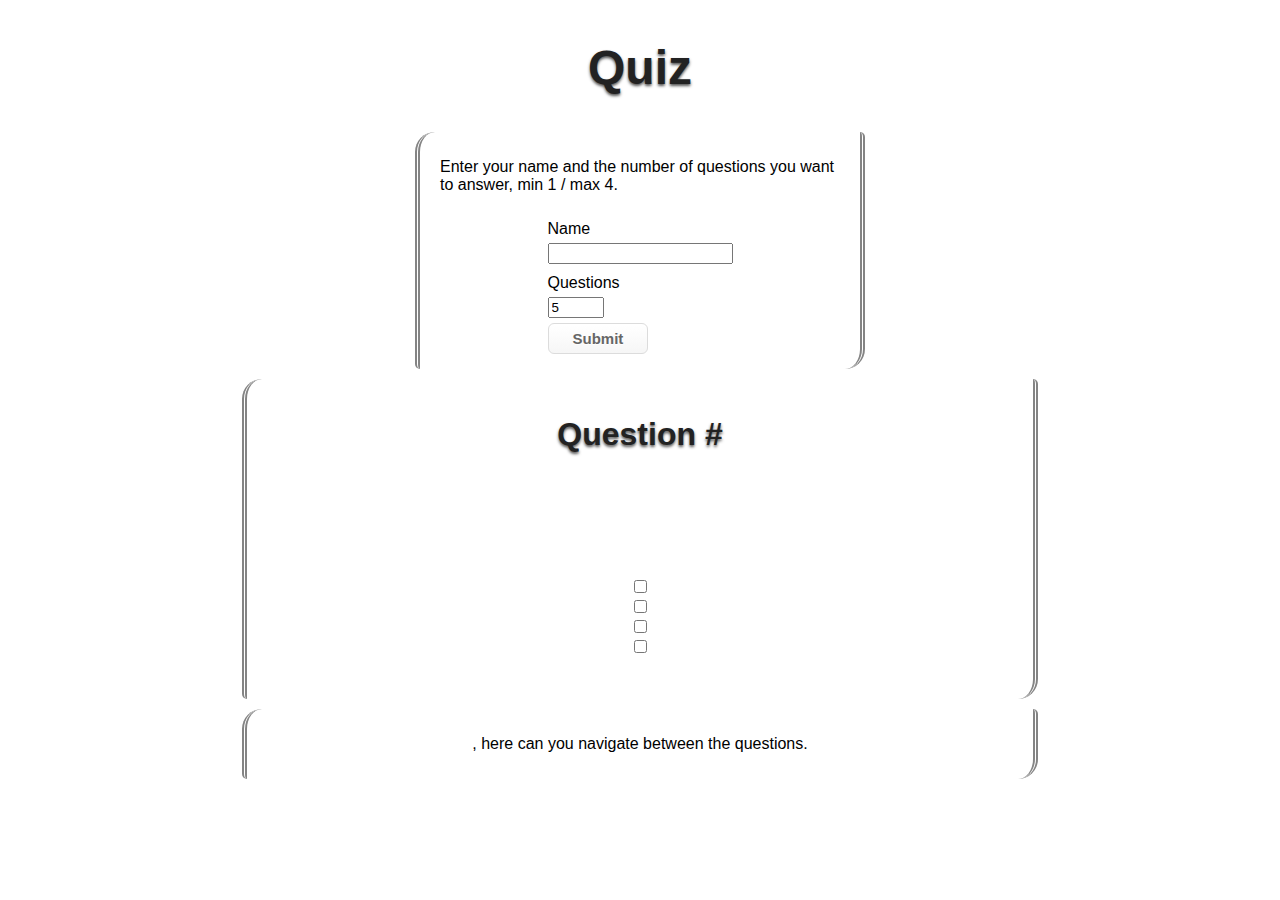
==== index.html @ 1fe24762 "Add writeOnCheckBoxes...finally! // Set 5 minimun questions as default on HTML" ====
<!DOCTYPE html>
<html lang="en">

<head>
   <meta charset="UTF-8">
   <link href="style.css" rel="stylesheet">
   <title>Quiz</title>
</head>

<body class="flex-row-center">
   <div id="container" class="flex-row-center">
      <header>
         <h1 class="title">Quiz</h1>
      </header>

      <!--Form for user info / Qty questions-->
      <section id="user-input-area" class="flex-column">
         <p>Enter your name and the number of questions you want to answer, min 1 / max 4.</p>
         <form action="" id="formulario">
               <label for="username">Name</label>
               <input type="text" id="username">
               <label for="qty-questions">Questions</label>
               <input type="number" id="qty-questions" min="5" max="20" value="5">
               <input type="submit" value="Submit" class="myButton">
         </form>
      </section>

      <!--Question's container-->
      <section id="q-container" class="flex-row-center">
         <h2 class="title" id="q-number">Question #</h2>
         <p id="question-here">
            
         </p>
         <div id="answers-area">
            <div>
               <input type="checkbox" name="answers" id="answer0">
               <label for="answer0" id="labelA0"></label>
            </div>
            <div>
               <input type="checkbox" name="answers" id="answer1">
               <label for="answer1" id="labelA1"></label>
            </div>
            <div>
               <input type="checkbox" name="answers" id="answer2">
               <label for="answer2" id="labelA2"></label>
            </div>
            <div>
               <input type="checkbox" name="answers" id="answer3">
               <label for="answer3" id="labelA3"></label>
            </div>
         </div>
      </section>

      <!--Information area-->
      <section id="information-area" class="flex-row-center">
         <div class="flex-row-center" id="q-buttons">
            <!--
               Here comes the buttons by JS
            <button>1</button>
            <button>2</button>
            <button>3</button>
            <button>4</button>
            <button>5</button>
            -->

         </div>
         <p id="name-p">, here can you navigate between the questions.</p>
      </section>
   </div>
   <script src="readjson.js"></script>
   <script src="script.js"></script>
</body>

</html>
---- style.css ----
html {
   box-sizing: border-box;
}

section {
   margin: 5px 2px;
   padding: 10px 20px;
   /*Borders*/
   border-left: 5px double #848484;
   border-right: 5px double #848484;
   border-radius: 20px 5px 20px 5px;
}

header {
   text-align: center;
   width: 100%;
}

h1 {
   font-size: 48px;
}

h2{
   font-size: 32px;
}

/* Input Validation */
input:invalid {
   box-shadow: 0 0 5px 1px red;
}

#formulario {
   max-width: 350px; 
}

#formulario label {
   display: block;
   margin: 10px 0px 2px;
}
#formulario input {
   display: block;
   margin: 5px 0px 5px;
}


#container {
   width: 800px;
   font-family: sans-serif;
   align-items: center;
}

#information-area {
   width: 100%;
}

#q-container {
   width: 100%;
   min-height: 300px;
}

#user-input-area {
   width: 100%;
   max-width: 400px;
   align-items: center; 
}

#name-p {
   width: 100%;
   text-align: center;
}

#question-here{
   width: 100%;
   text-align: center;
}

/* Classes */
.flex-row-center {
   display: flex;
   flex-flow: row wrap;
   justify-content: center;
}

.flex-column {
   display: flex;
   flex-flow: column wrap;
   justify-content: space-evenly;
}

.title {
   color: #222;
   text-shadow: 0px 2px 3px #555;
}


/* Copied from bestcssbuttongenerator.com */

.myButton {
	-moz-box-shadow:inset 0px 1px 0px 0px #ffffff;
	-webkit-box-shadow:inset 0px 1px 0px 0px #ffffff;
	box-shadow:inset 0px 1px 0px 0px #ffffff;
	background:-webkit-gradient(linear, left top, left bottom, color-stop(0.05, #ffffff), color-stop(1, #f6f6f6));
	background:-moz-linear-gradient(top, #ffffff 5%, #f6f6f6 100%);
	background:-webkit-linear-gradient(top, #ffffff 5%, #f6f6f6 100%);
	background:-o-linear-gradient(top, #ffffff 5%, #f6f6f6 100%);
	background:-ms-linear-gradient(top, #ffffff 5%, #f6f6f6 100%);
	background:linear-gradient(to bottom, #ffffff 5%, #f6f6f6 100%);
	filter:progid:DXImageTransform.Microsoft.gradient(startColorstr='#ffffff', endColorstr='#f6f6f6',GradientType=0);
	background-color:#ffffff;
	-moz-border-radius:6px;
	-webkit-border-radius:6px;
	border-radius:6px;
	border:1px solid #dcdcdc;
	display:inline-block;
	cursor:pointer;
	color:#666666;
	font-family:sans-serif;
	font-size:15px;
	font-weight:bold;
	padding:6px 24px;
	text-decoration:none;
	text-shadow:0px 1px 0px #ffffff;
}
.myButton:hover {
	background:-webkit-gradient(linear, left top, left bottom, color-stop(0.05, #f6f6f6), color-stop(1, #ffffff));
	background:-moz-linear-gradient(top, #f6f6f6 5%, #ffffff 100%);
	background:-webkit-linear-gradient(top, #f6f6f6 5%, #ffffff 100%);
	background:-o-linear-gradient(top, #f6f6f6 5%, #ffffff 100%);
	background:-ms-linear-gradient(top, #f6f6f6 5%, #ffffff 100%);
	background:linear-gradient(to bottom, #f6f6f6 5%, #ffffff 100%);
	filter:progid:DXImageTransform.Microsoft.gradient(startColorstr='#f6f6f6', endColorstr='#ffffff',GradientType=0);
	background-color:#f6f6f6;
}
.myButton:active {
	position:relative;
	top:1px;
}

/*ToDo button:disabled ? */



/* Responsive */
@media only screen and (max-width: 380px) {
   body {font-size: 14px;}

   h1 {font-size: 44px;}
   
   h2{font-size: 28px;}

   button {font-size: 14px;}
}
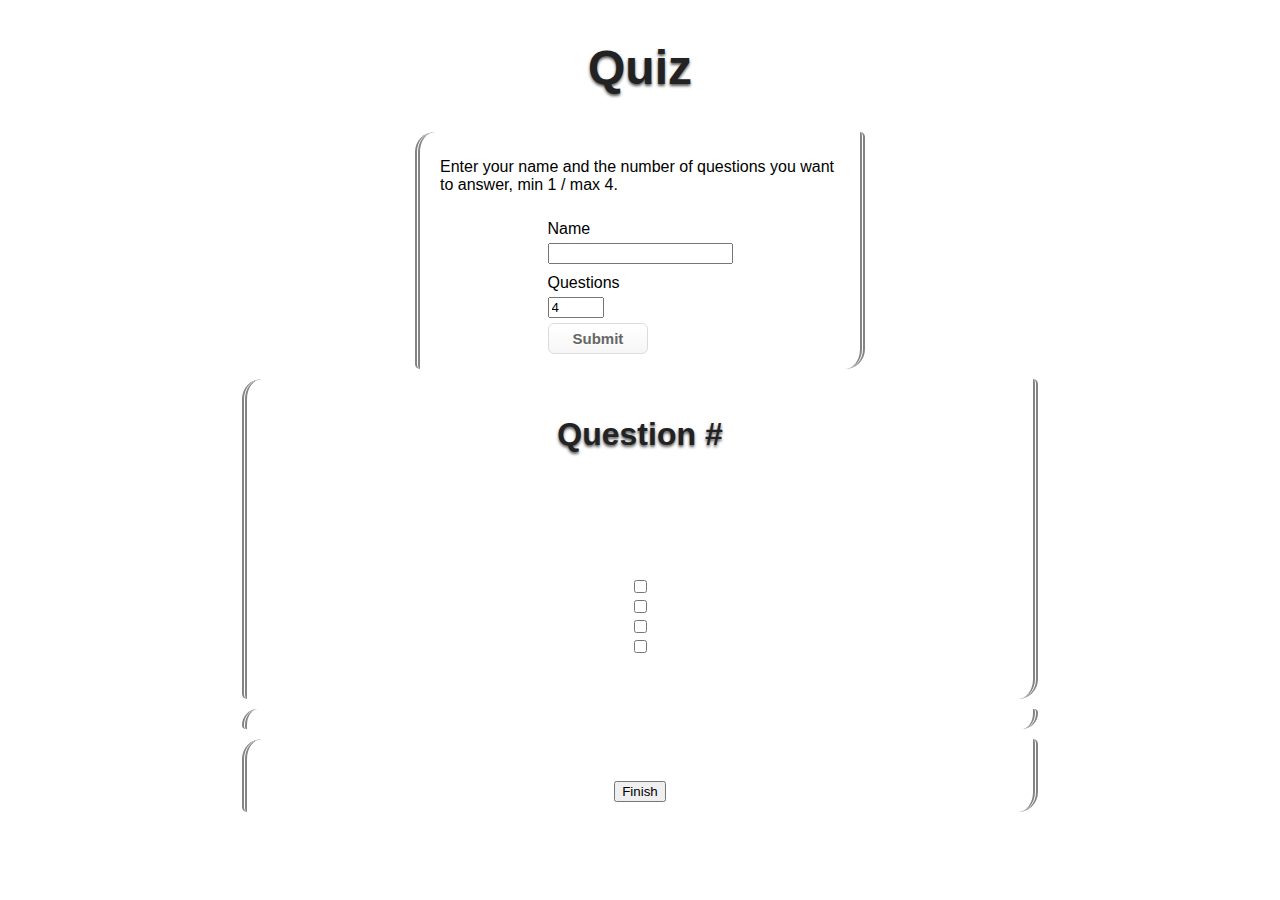
==== commit aee0d341: "Display questions answered // New information DIV + FinishButton" ====
--- a/index.html
+++ b/index.html
@@ -20,7 +20,7 @@
                <label for="username">Name</label>
                <input type="text" id="username">
                <label for="qty-questions">Questions</label>
-               <input type="number" id="qty-questions" min="5" max="20" value="5">
+               <input type="number" id="qty-questions" min="4" max="20" value="4">
                <input type="submit" value="Submit" class="myButton">
          </form>
       </section>
@@ -52,7 +52,7 @@
       </section>
 
       <!--Information area-->
-      <section id="information-area" class="flex-row-center">
+      <section id="navigation-area" class="flex-row-center">
          <div class="flex-row-center" id="q-buttons">
             <!--
                Here comes the buttons by JS
@@ -64,8 +64,15 @@
             -->
 
          </div>
-         <p id="name-p">, here can you navigate between the questions.</p>
+         
       </section>
+      <section id="information-area" class="flex-row-center">
+         <p id="information"></p>
+         <button id="finish-button">Finish</button>
+
+      </section>
+
+
    </div>
    <script src="readjson.js"></script>
    <script src="script.js"></script>
--- a/style.css
+++ b/style.css
@@ -49,6 +49,10 @@
    align-items: center;
 }
 
+#navigation-area {
+   width: 100%;
+}
+
 #information-area {
    width: 100%;
 }
@@ -64,7 +68,7 @@
    align-items: center; 
 }
 
-#name-p {
+#information {
    width: 100%;
    text-align: center;
 }
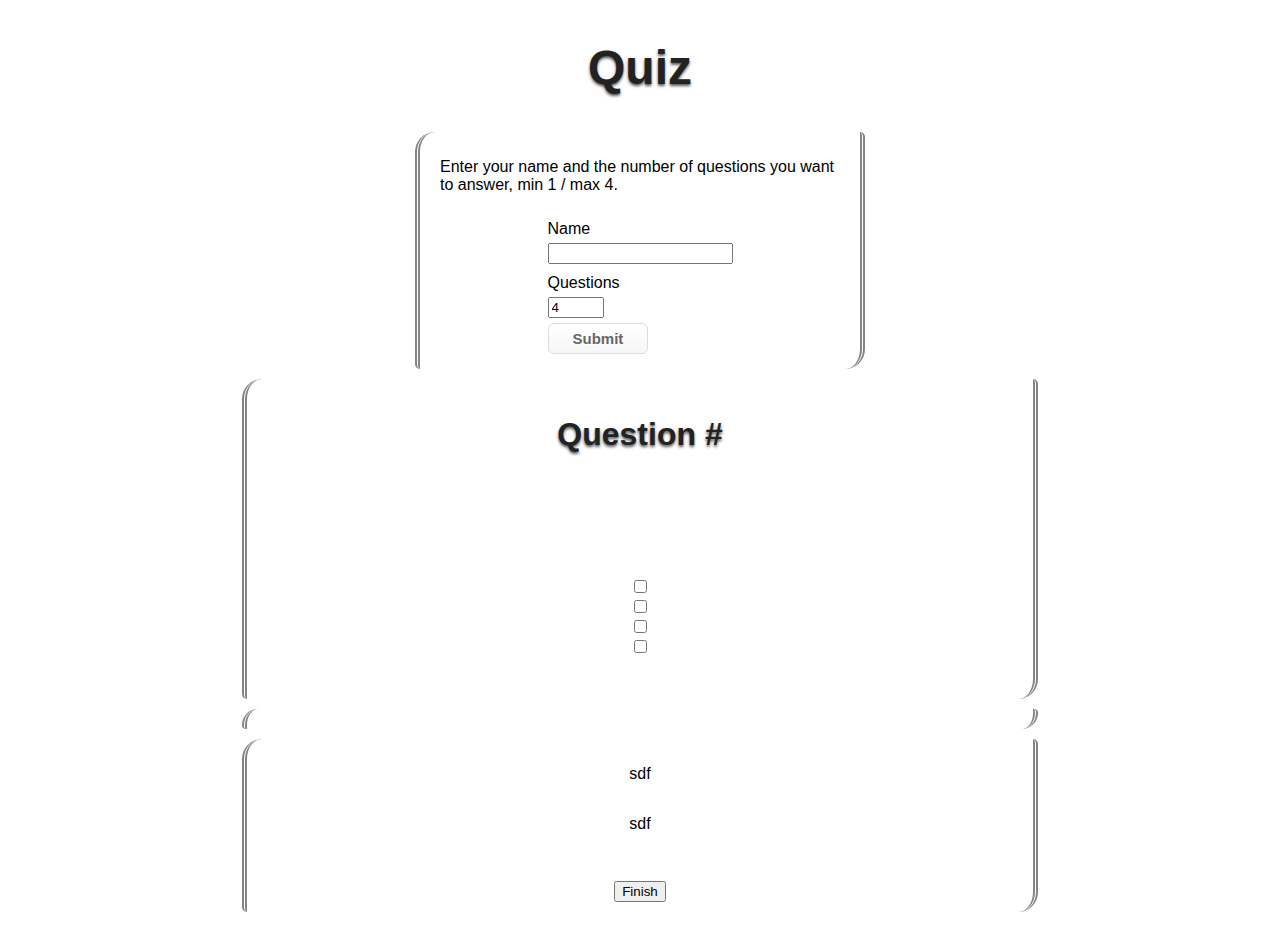
==== commit be37e7e9: "Triger correct-method to each question.rightAnswered" ====
--- a/index.html
+++ b/index.html
@@ -67,7 +67,9 @@
          
       </section>
       <section id="information-area" class="flex-row-center">
-         <p id="information"></p>
+         <p id="info-correct">sdf</p>
+         <p id="info-wrong">sdf</p>
+         <p id="info-answered"></p>
          <button id="finish-button">Finish</button>
 
       </section>
--- a/style.css
+++ b/style.css
@@ -68,7 +68,17 @@
    align-items: center; 
 }
 
-#information {
+#info-correct {
+   width: 100%;
+   text-align: center;
+}
+
+#info-wrong {
+   width: 100%;
+   text-align: center;
+}
+
+#info-answered {
    width: 100%;
    text-align: center;
 }
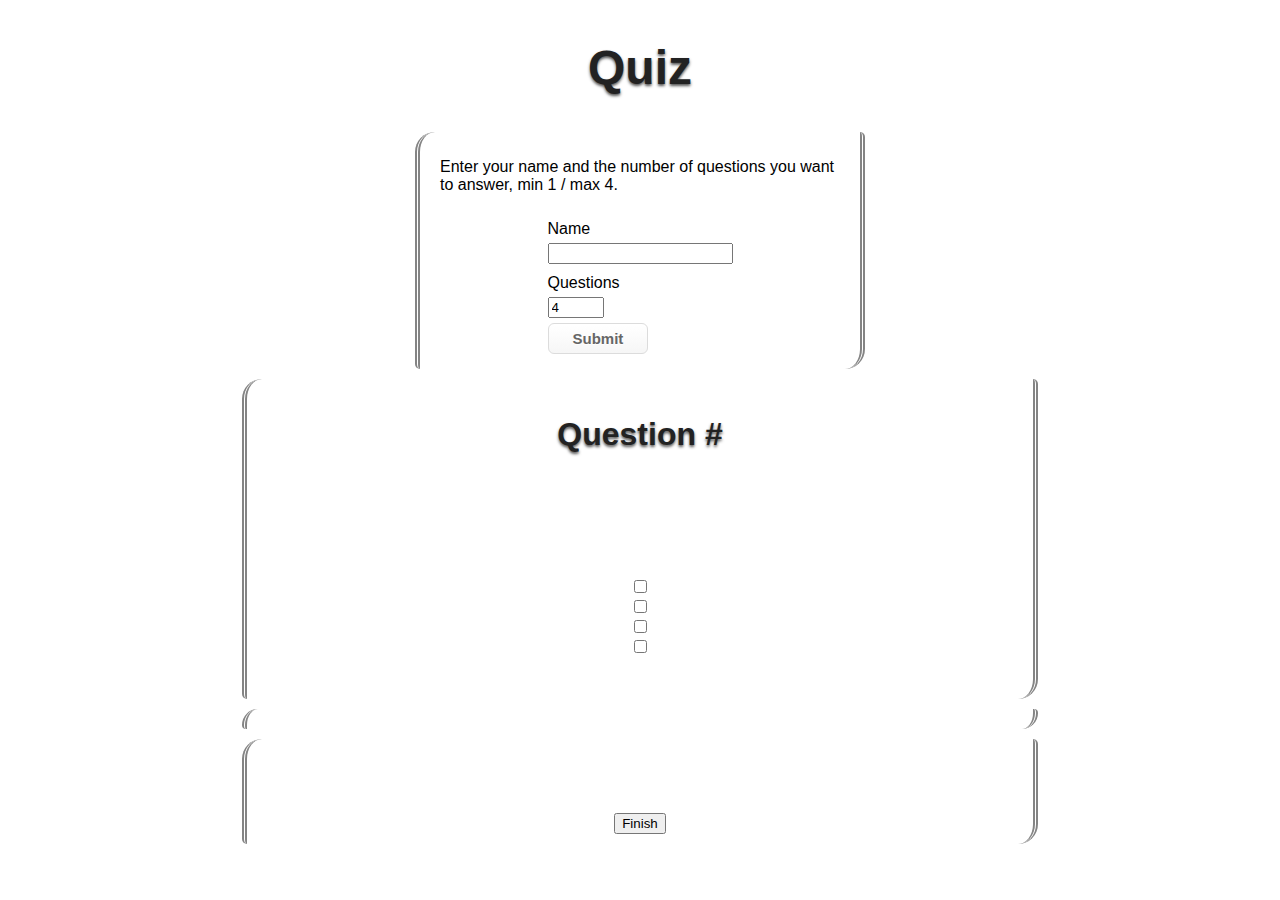
==== commit bb51ea1f: "More questions on JSON file" ====
--- a/index.html
+++ b/index.html
@@ -67,8 +67,7 @@
          
       </section>
       <section id="information-area" class="flex-row-center">
-         <p id="info-correct">sdf</p>
-         <p id="info-wrong">sdf</p>
+         <p id="info-correct"></p>
          <p id="info-answered"></p>
          <button id="finish-button">Finish</button>
 
--- a/style.css
+++ b/style.css
@@ -73,10 +73,6 @@
    text-align: center;
 }
 
-#info-wrong {
-   width: 100%;
-   text-align: center;
-}
 
 #info-answered {
    width: 100%;
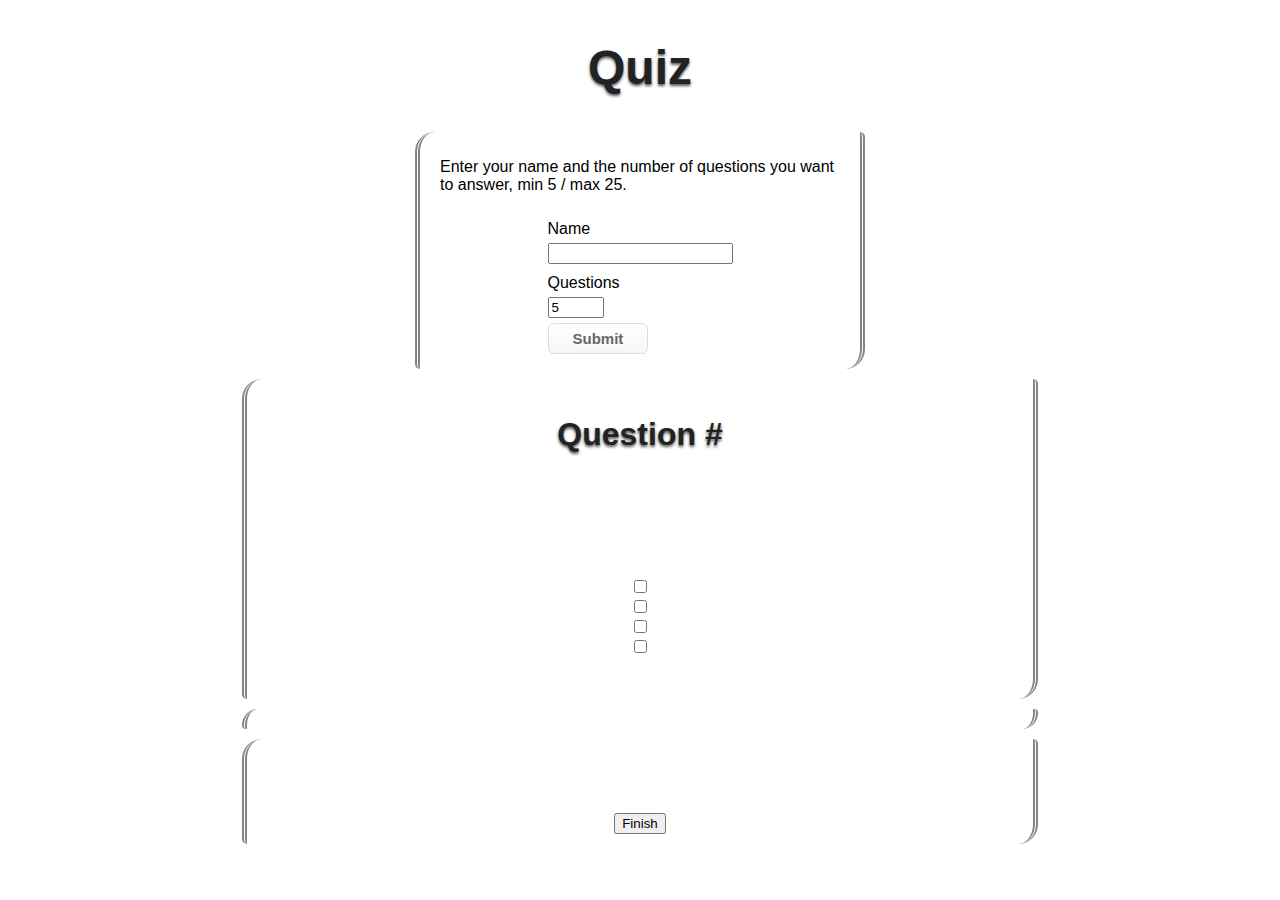
==== commit 211bef40: "Display number of correct answers. Everything seems working good!" ====
--- a/index.html
+++ b/index.html
@@ -15,12 +15,12 @@
 
       <!--Form for user info / Qty questions-->
       <section id="user-input-area" class="flex-column">
-         <p>Enter your name and the number of questions you want to answer, min 1 / max 4.</p>
+         <p>Enter your name and the number of questions you want to answer, min 5 / max 25.</p>
          <form action="" id="formulario">
                <label for="username">Name</label>
                <input type="text" id="username">
                <label for="qty-questions">Questions</label>
-               <input type="number" id="qty-questions" min="4" max="20" value="4">
+               <input type="number" id="qty-questions" min="5" max="25" value="5">
                <input type="submit" value="Submit" class="myButton">
          </form>
       </section>
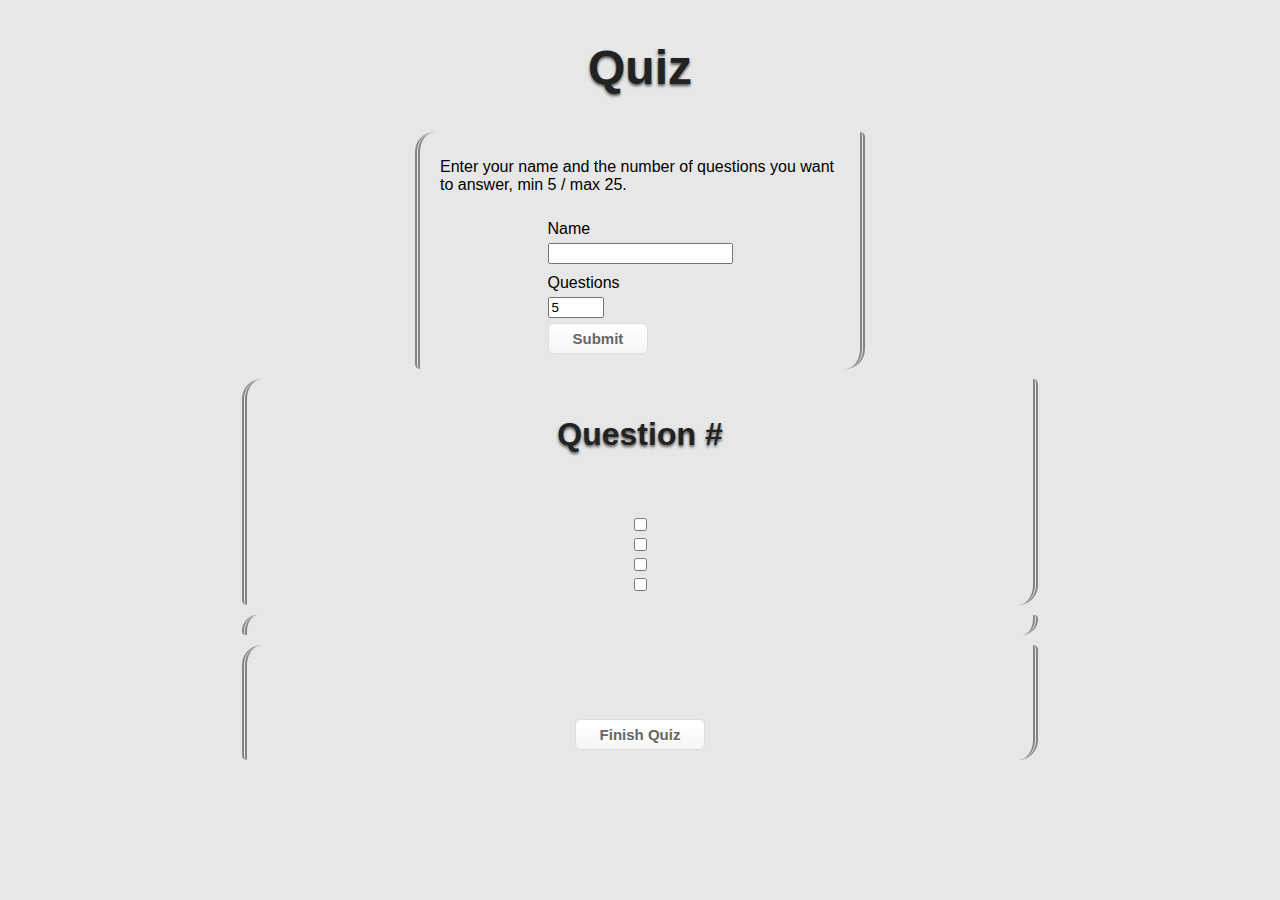
==== commit 0d060f37: "Last styling..." ====
--- a/index.html
+++ b/index.html
@@ -69,7 +69,7 @@
       <section id="information-area" class="flex-row-center">
          <p id="info-correct"></p>
          <p id="info-answered"></p>
-         <button id="finish-button">Finish</button>
+         <button id="finish-button" class="myButton">Finish Quiz</button>
 
       </section>
 
--- a/style.css
+++ b/style.css
@@ -1,13 +1,19 @@
 html {
    box-sizing: border-box;
+}
+
+body {
+   background-color: #e7e7e7
 }
 
 section {
    margin: 5px 2px;
    padding: 10px 20px;
+
    /*Borders*/
    border-left: 5px double #848484;
    border-right: 5px double #848484;
+
    border-radius: 20px 5px 20px 5px;
 }
 
@@ -59,7 +65,7 @@
 
 #q-container {
    width: 100%;
-   min-height: 300px;
+   min-height: 200px;
 }
 
 #user-input-area {
@@ -82,6 +88,7 @@
 #question-here{
    width: 100%;
    text-align: center;
+   font-size: 18px;
 }
 
 /* Classes */
@@ -152,11 +159,15 @@
 
 /* Responsive */
 @media only screen and (max-width: 380px) {
-   body {font-size: 14px;}
+   body {font-size: 14px;}   
 
    h1 {font-size: 44px;}
    
-   h2{font-size: 28px;}
+   h2 {font-size: 28px;}
 
    button {font-size: 14px;}
+
+   #question-here {font-size: 16px;}
+
+   .myButton {padding: 4px 16px;}
 }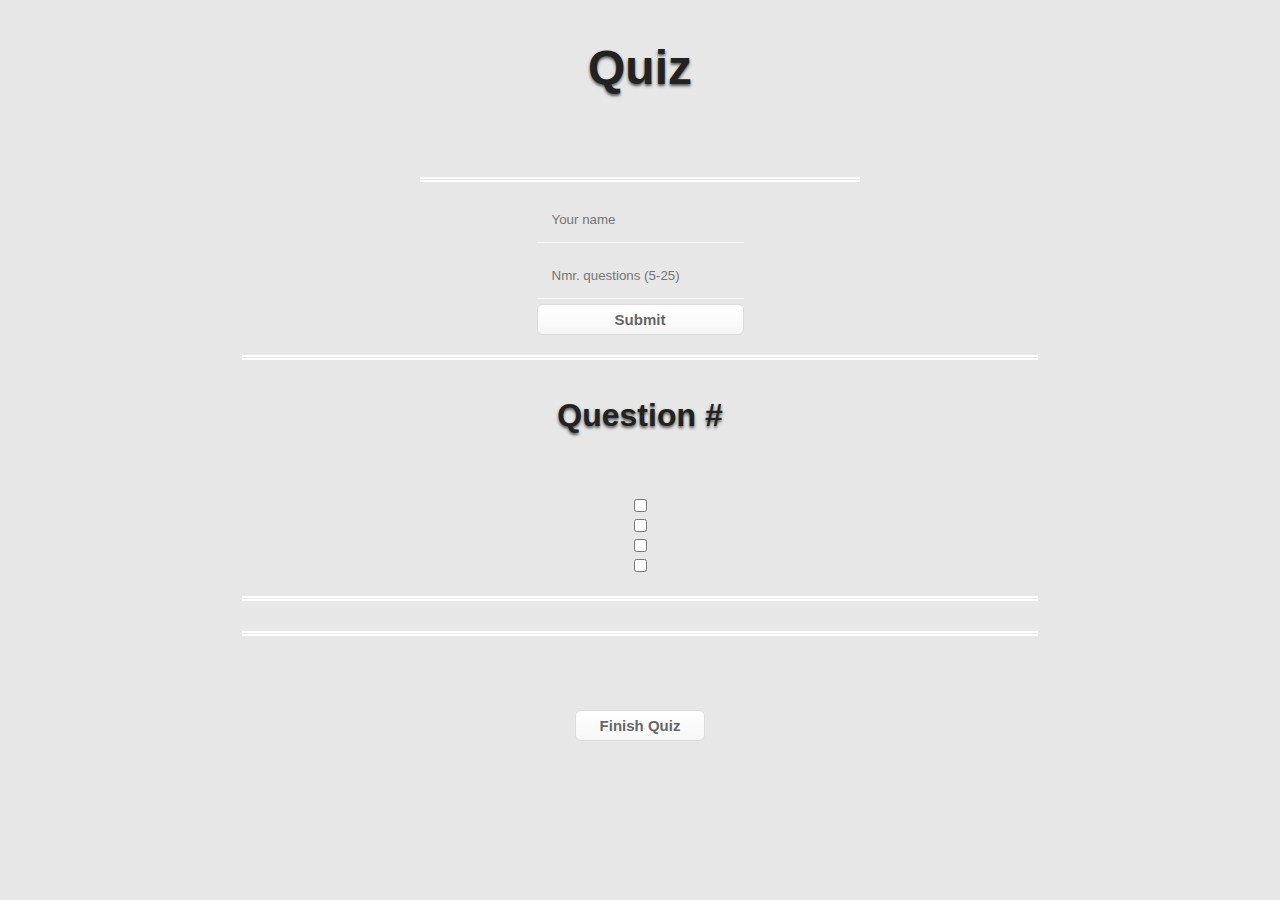
==== commit 389807db: "New login style / New border section style" ====
--- a/index.html
+++ b/index.html
@@ -15,13 +15,12 @@
 
       <!--Form for user info / Qty questions-->
       <section id="user-input-area" class="flex-column">
-         <p>Enter your name and the number of questions you want to answer, min 5 / max 25.</p>
          <form action="" id="formulario">
-               <label for="username">Name</label>
-               <input type="text" id="username">
-               <label for="qty-questions">Questions</label>
-               <input type="number" id="qty-questions" min="5" max="25" value="5">
-               <input type="submit" value="Submit" class="myButton">
+               <!-- label for="username">Name</label -->
+               <input type="text" id="username" placeholder="Your name">
+               <!-- label for="qty-questions">Questions</label -->
+               <input type="number" id="qty-questions" min="5" max="25" placeholder="Nmr. questions (5-25)"> <!--value="5"-->
+               <button type="submit" value="Submit" class="myButton">Submit</button>
          </form>
       </section>
 
--- a/style.css
+++ b/style.css
@@ -11,10 +11,9 @@
    padding: 10px 20px;
 
    /*Borders*/
-   border-left: 5px double #848484;
-   border-right: 5px double #848484;
+   border-top: 5px double #ffffff;
 
-   border-radius: 20px 5px 20px 5px;
+
 }
 
 header {
@@ -37,15 +36,28 @@
 
 #formulario {
    max-width: 350px; 
+   display: flex;
+   flex-direction: column;
+   
 }
 
+/*
 #formulario label {
    display: block;
    margin: 10px 0px 2px;
 }
+*/
+
 #formulario input {
    display: block;
-   margin: 5px 0px 5px;
+   background-color: #e7e7e7;
+   margin: 5px 0px;
+   padding: 15px;
+   border-top: none;
+   border-left: none;
+   border-right: none;
+   border-bottom: 1px solid #f8f8f8;
+   
 }
 
 
@@ -71,7 +83,8 @@
 #user-input-area {
    width: 100%;
    max-width: 400px;
-   align-items: center; 
+   align-items: center;
+   margin-top: 50px;
 }
 
 #info-correct {
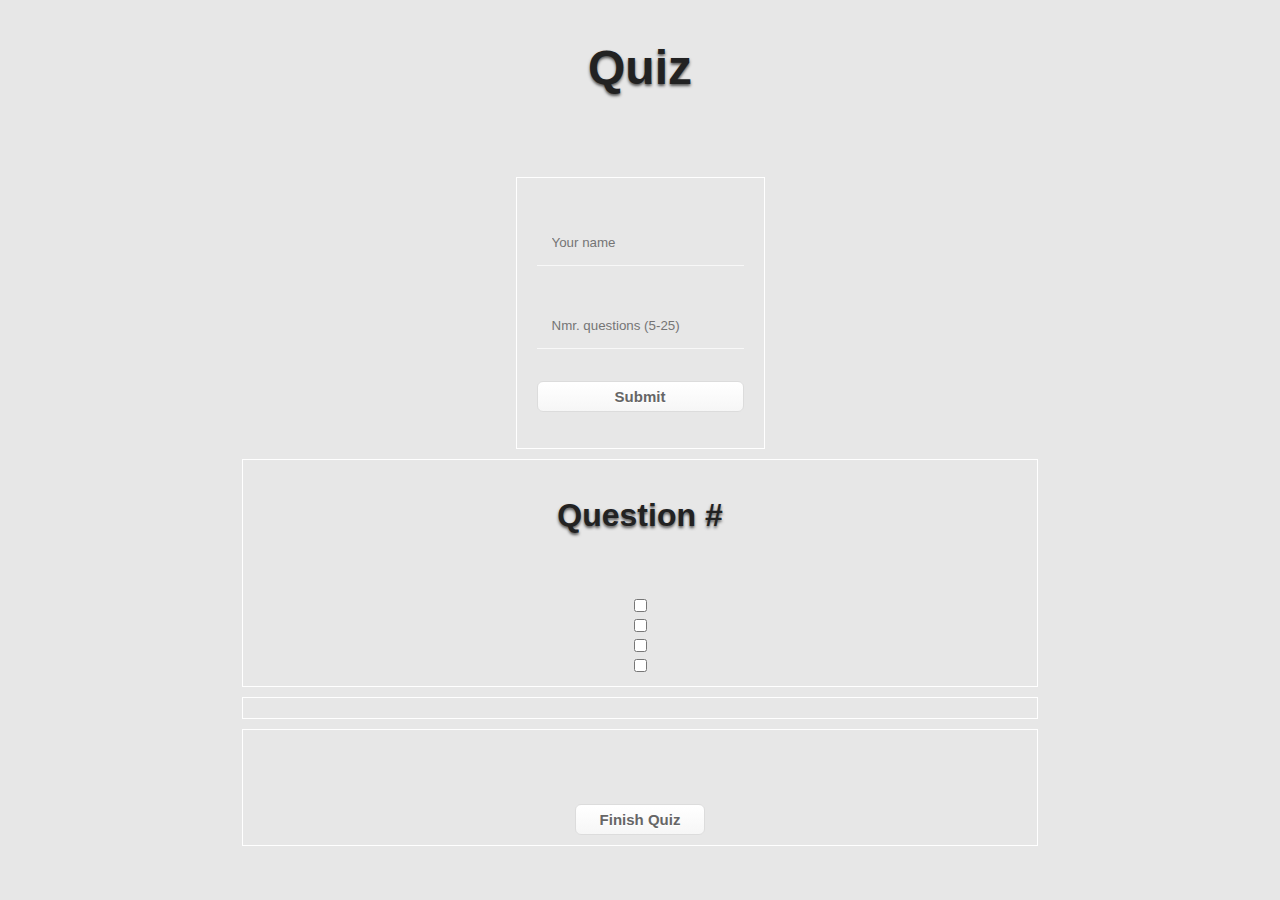
==== commit 78656e0b: "Change Login style" ====
--- a/index.html
+++ b/index.html
@@ -14,8 +14,8 @@
       </header>
 
       <!--Form for user info / Qty questions-->
-      <section id="user-input-area" class="flex-column">
-         <form action="" id="formulario">
+      <section id="user-input-area">
+         <form action="" id="formulario" class="flex-column">
                <!-- label for="username">Name</label -->
                <input type="text" id="username" placeholder="Your name">
                <!-- label for="qty-questions">Questions</label -->
--- a/style.css
+++ b/style.css
@@ -11,9 +11,7 @@
    padding: 10px 20px;
 
    /*Borders*/
-   border-top: 5px double #ffffff;
-
-
+   border: 1px solid #ffffff;
 }
 
 header {
@@ -35,7 +33,8 @@
 }
 
 #formulario {
-   max-width: 350px; 
+   max-width: 250px;
+   height: 250px;
    display: flex;
    flex-direction: column;
    
@@ -81,10 +80,10 @@
 }
 
 #user-input-area {
-   width: 100%;
    max-width: 400px;
    align-items: center;
    margin-top: 50px;
+
 }
 
 #info-correct {
